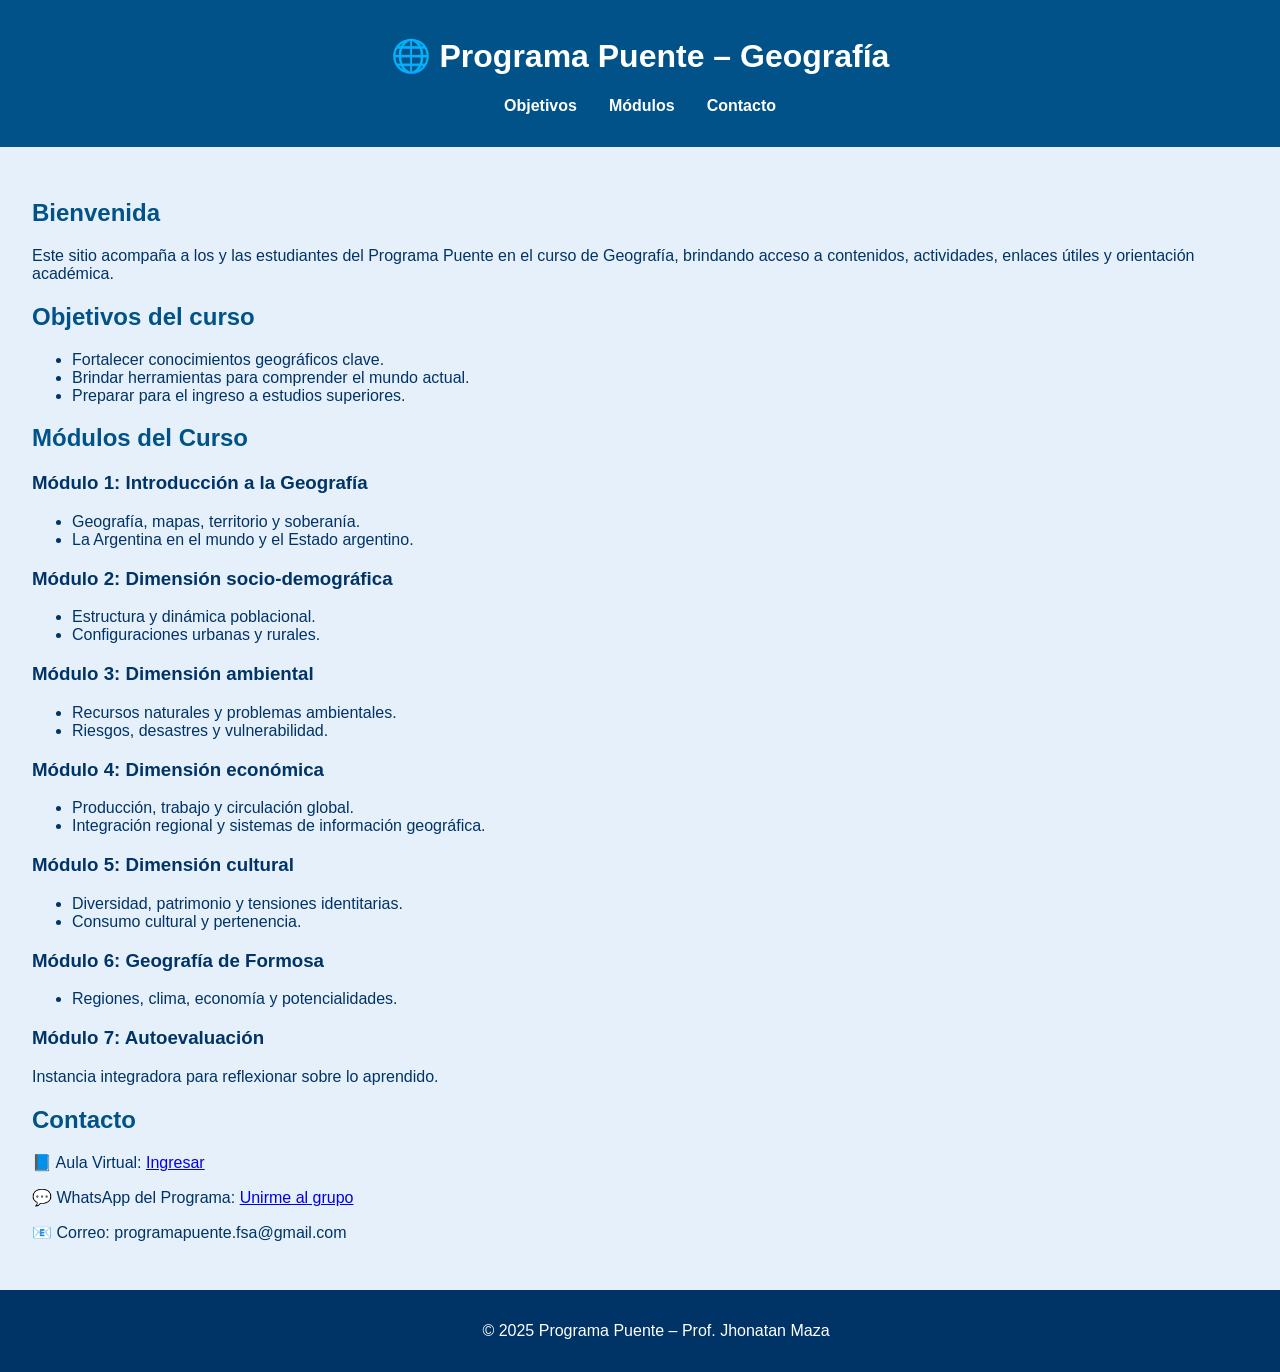
==== index.html @ fef169a4 "Add files via upload" ====
<!DOCTYPE html>
<html lang="es">
<head>
  <meta charset="UTF-8" />
  <meta name="viewport" content="width=device-width, initial-scale=1.0" />
  <title>Programa Puente - Geografía</title>
  <link rel="stylesheet" href="index.css" />
</head>
<body>
  <header>
    <h1>🌐 Programa Puente – Geografía</h1>
    <nav>
      <ul>
        <li><a href="#objetivos">Objetivos</a></li>
        <li><a href="#modulos">Módulos</a></li>
        <li><a href="#contacto">Contacto</a></li>
      </ul>
    </nav>
  </header>

  <main>
    <section id="presentacion">
      <h2>Bienvenida</h2>
      <p>Este sitio acompaña a los y las estudiantes del Programa Puente en el curso de Geografía, brindando acceso a contenidos, actividades, enlaces útiles y orientación académica.</p>
    </section>

    <section id="objetivos">
      <h2>Objetivos del curso</h2>
      <ul>
        <li>Fortalecer conocimientos geográficos clave.</li>
        <li>Brindar herramientas para comprender el mundo actual.</li>
        <li>Preparar para el ingreso a estudios superiores.</li>
      </ul>
    </section>

    <section id="modulos">
      <h2>Módulos del Curso</h2>
      <article>
        <h3>Módulo 1: Introducción a la Geografía</h3>
        <ul>
          <li>Geografía, mapas, territorio y soberanía.</li>
          <li>La Argentina en el mundo y el Estado argentino.</li>
        </ul>
      </article>
      <article>
        <h3>Módulo 2: Dimensión socio-demográfica</h3>
        <ul>
          <li>Estructura y dinámica poblacional.</li>
          <li>Configuraciones urbanas y rurales.</li>
        </ul>
      </article>
      <article>
        <h3>Módulo 3: Dimensión ambiental</h3>
        <ul>
          <li>Recursos naturales y problemas ambientales.</li>
          <li>Riesgos, desastres y vulnerabilidad.</li>
        </ul>
      </article>
      <article>
        <h3>Módulo 4: Dimensión económica</h3>
        <ul>
          <li>Producción, trabajo y circulación global.</li>
          <li>Integración regional y sistemas de información geográfica.</li>
        </ul>
      </article>
      <article>
        <h3>Módulo 5: Dimensión cultural</h3>
        <ul>
          <li>Diversidad, patrimonio y tensiones identitarias.</li>
          <li>Consumo cultural y pertenencia.</li>
        </ul>
      </article>
      <article>
        <h3>Módulo 6: Geografía de Formosa</h3>
        <ul>
          <li>Regiones, clima, economía y potencialidades.</li>
        </ul>
      </article>
      <article>
        <h3>Módulo 7: Autoevaluación</h3>
        <p>Instancia integradora para reflexionar sobre lo aprendido.</p>
      </article>
    </section>

    <section id="contacto">
      <h2>Contacto</h2>
      <p>📘 Aula Virtual: <a href="https://moodle.uplab.edu.ar/course/view.php?id=216" target="_blank">Ingresar</a></p>
      <p>💬 WhatsApp del Programa: <a href="https://chat.whatsapp.com/Fm2os7AcpgPIagKBnrlLQa" target="_blank">Unirme al grupo</a></p>
      <p>📧 Correo: programapuente.fsa@gmail.com</p>
    </section>
  </main>

  <footer>
    <p>© 2025 Programa Puente – Prof. Jhonatan Maza</p>
  </footer>

  <script src="index.js"></script>
</body>
</html>
---- index.css ----
body {
  font-family: 'Segoe UI', sans-serif;
  background-color: #e6f0fa;
  margin: 0;
  padding: 0;
  color: #003366;
}
header {
  background-color: #005288;
  color: white;
  padding: 1rem;
  text-align: center;
}
nav ul {
  display: flex;
  justify-content: center;
  list-style: none;
  padding: 0;
}
nav ul li {
  margin: 0 1rem;
}
nav ul li a {
  color: white;
  text-decoration: none;
  font-weight: bold;
}
main {
  padding: 2rem;
}
h2 {
  color: #005288;
}
footer {
  background-color: #003366;
  color: white;
  text-align: center;
  padding: 1rem;
  position: relative;
  bottom: 0;
  width: 100%;
}
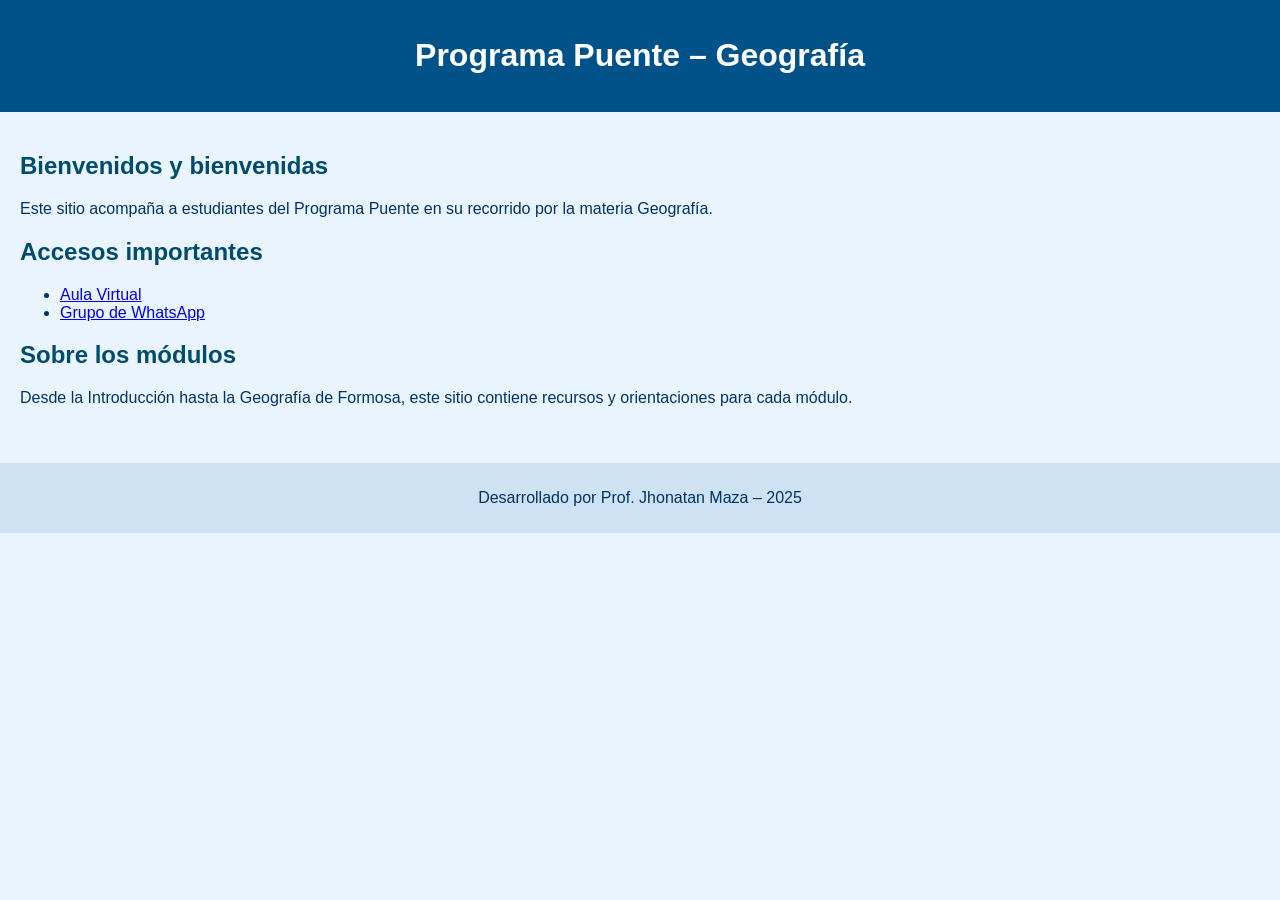
==== commit 9efa05f3: "Add files via upload" ====
--- a/index.html
+++ b/index.html
@@ -2,98 +2,37 @@
 <html lang="es">
 <head>
   <meta charset="UTF-8" />
-  <meta name="viewport" content="width=device-width, initial-scale=1.0" />
+  <meta name="viewport" content="width=device-width, initial-scale=1.0"/>
   <title>Programa Puente - Geografía</title>
   <link rel="stylesheet" href="index.css" />
 </head>
 <body>
   <header>
-    <h1>🌐 Programa Puente – Geografía</h1>
-    <nav>
-      <ul>
-        <li><a href="#objetivos">Objetivos</a></li>
-        <li><a href="#modulos">Módulos</a></li>
-        <li><a href="#contacto">Contacto</a></li>
-      </ul>
-    </nav>
+    <h1>Programa Puente – Geografía</h1>
   </header>
 
   <main>
-    <section id="presentacion">
-      <h2>Bienvenida</h2>
-      <p>Este sitio acompaña a los y las estudiantes del Programa Puente en el curso de Geografía, brindando acceso a contenidos, actividades, enlaces útiles y orientación académica.</p>
+    <section>
+      <h2>Bienvenidos y bienvenidas</h2>
+      <p>Este sitio acompaña a estudiantes del Programa Puente en su recorrido por la materia Geografía.</p>
     </section>
 
-    <section id="objetivos">
-      <h2>Objetivos del curso</h2>
+    <section>
+      <h2>Accesos importantes</h2>
       <ul>
-        <li>Fortalecer conocimientos geográficos clave.</li>
-        <li>Brindar herramientas para comprender el mundo actual.</li>
-        <li>Preparar para el ingreso a estudios superiores.</li>
+        <li><a href="https://moodle.uplab.edu.ar/course/view.php?id=216" target="_blank">Aula Virtual</a></li>
+        <li><a href="https://chat.whatsapp.com/Fm2os7AcpgPIagKBnrlLQa" target="_blank">Grupo de WhatsApp</a></li>
       </ul>
     </section>
 
-    <section id="modulos">
-      <h2>Módulos del Curso</h2>
-      <article>
-        <h3>Módulo 1: Introducción a la Geografía</h3>
-        <ul>
-          <li>Geografía, mapas, territorio y soberanía.</li>
-          <li>La Argentina en el mundo y el Estado argentino.</li>
-        </ul>
-      </article>
-      <article>
-        <h3>Módulo 2: Dimensión socio-demográfica</h3>
-        <ul>
-          <li>Estructura y dinámica poblacional.</li>
-          <li>Configuraciones urbanas y rurales.</li>
-        </ul>
-      </article>
-      <article>
-        <h3>Módulo 3: Dimensión ambiental</h3>
-        <ul>
-          <li>Recursos naturales y problemas ambientales.</li>
-          <li>Riesgos, desastres y vulnerabilidad.</li>
-        </ul>
-      </article>
-      <article>
-        <h3>Módulo 4: Dimensión económica</h3>
-        <ul>
-          <li>Producción, trabajo y circulación global.</li>
-          <li>Integración regional y sistemas de información geográfica.</li>
-        </ul>
-      </article>
-      <article>
-        <h3>Módulo 5: Dimensión cultural</h3>
-        <ul>
-          <li>Diversidad, patrimonio y tensiones identitarias.</li>
-          <li>Consumo cultural y pertenencia.</li>
-        </ul>
-      </article>
-      <article>
-        <h3>Módulo 6: Geografía de Formosa</h3>
-        <ul>
-          <li>Regiones, clima, economía y potencialidades.</li>
-        </ul>
-      </article>
-      <article>
-        <h3>Módulo 7: Autoevaluación</h3>
-        <p>Instancia integradora para reflexionar sobre lo aprendido.</p>
-      </article>
-    </section>
-
-    <section id="contacto">
-      <h2>Contacto</h2>
-      <p>📘 Aula Virtual: <a href="https://moodle.uplab.edu.ar/course/view.php?id=216" target="_blank">Ingresar</a></p>
-      <p>💬 WhatsApp del Programa: <a href="https://chat.whatsapp.com/Fm2os7AcpgPIagKBnrlLQa" target="_blank">Unirme al grupo</a></p>
-      <p>📧 Correo: programapuente.fsa@gmail.com</p>
+    <section>
+      <h2>Sobre los módulos</h2>
+      <p>Desde la Introducción hasta la Geografía de Formosa, este sitio contiene recursos y orientaciones para cada módulo.</p>
     </section>
   </main>
 
   <footer>
-    <p>© 2025 Programa Puente – Prof. Jhonatan Maza</p>
+    <p>Desarrollado por Prof. Jhonatan Maza – 2025</p>
   </footer>
-
-  <script src="index.js"></script>
 </body>
-</html>
+</html>
--- a/index.css
+++ b/index.css
@@ -1,43 +1,29 @@
-
 body {
-  font-family: 'Segoe UI', sans-serif;
-  background-color: #e6f0fa;
+  font-family: 'Segoe UI', Tahoma, Geneva, Verdana, sans-serif;
+  background-color: #eaf4ff;
   margin: 0;
   padding: 0;
   color: #003366;
 }
+
 header {
   background-color: #005288;
   color: white;
-  padding: 1rem;
+  padding: 1em;
   text-align: center;
 }
-nav ul {
-  display: flex;
-  justify-content: center;
-  list-style: none;
-  padding: 0;
+
+main {
+  padding: 20px;
 }
-nav ul li {
-  margin: 0 1rem;
+
+h2 {
+  color: #004c6d;
 }
-nav ul li a {
-  color: white;
-  text-decoration: none;
-  font-weight: bold;
-}
-main {
-  padding: 2rem;
-}
-h2 {
-  color: #005288;
-}
+
 footer {
-  background-color: #003366;
-  color: white;
   text-align: center;
-  padding: 1rem;
-  position: relative;
-  bottom: 0;
-  width: 100%;
-}
+  background-color: #cfe2f3;
+  padding: 10px;
+  margin-top: 20px;
+}
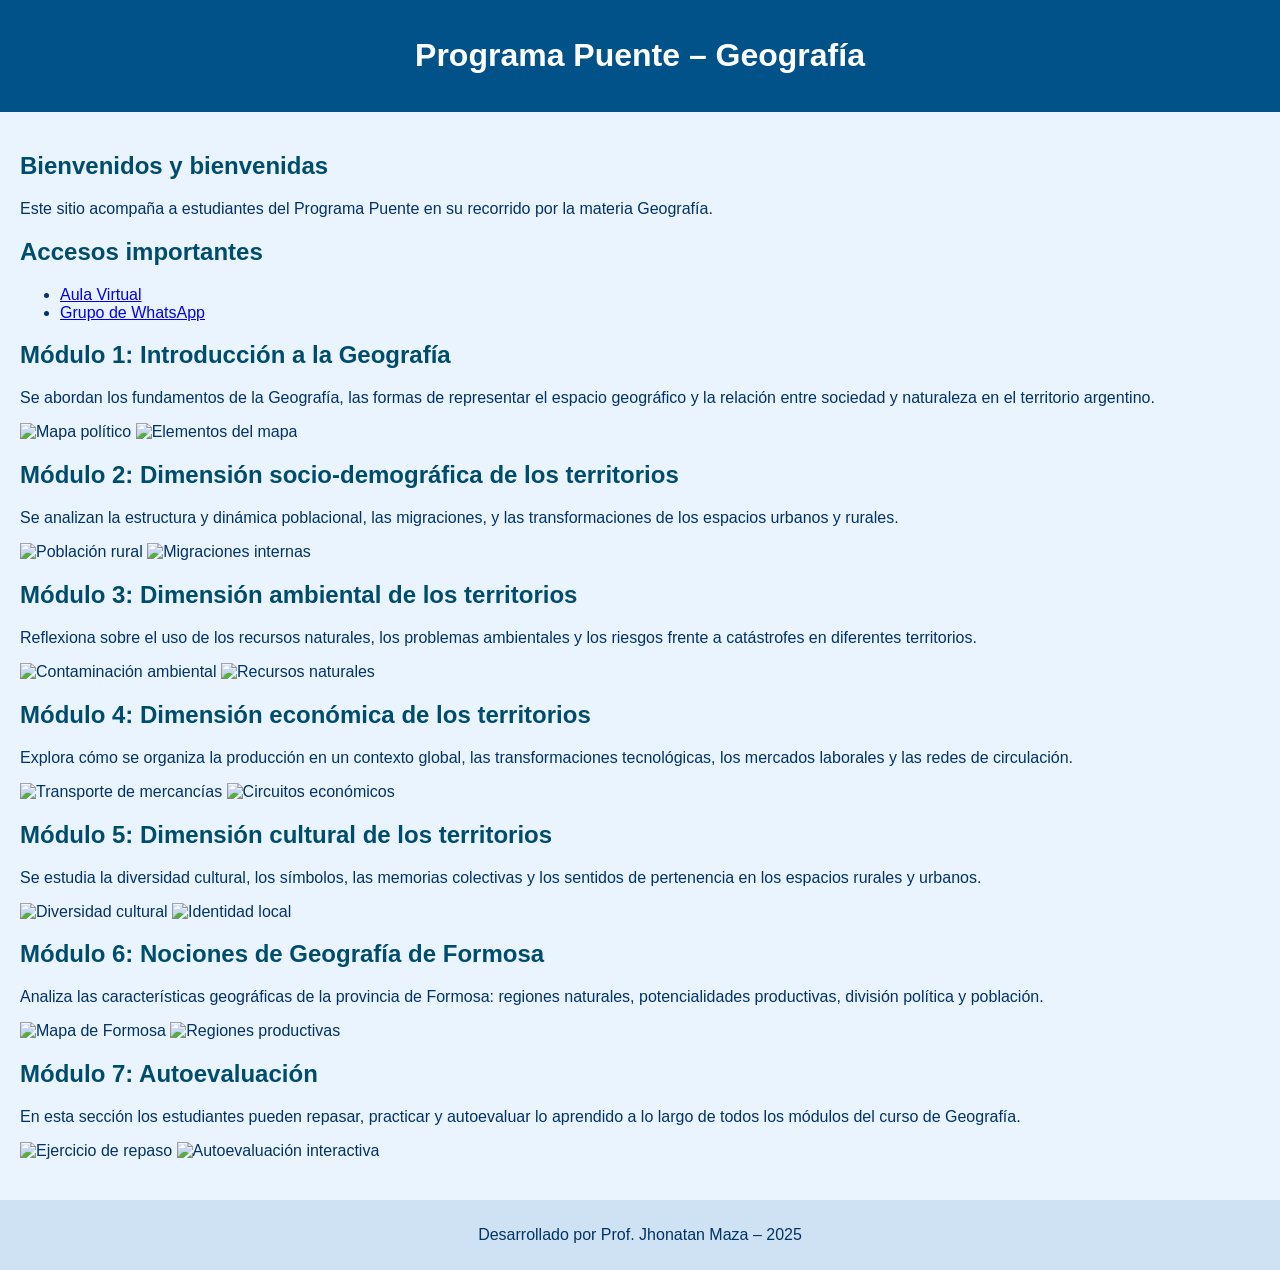
==== commit cd3ec407: "Update index.html" ====
--- a/index.html
+++ b/index.html
@@ -24,15 +24,87 @@
         <li><a href="https://chat.whatsapp.com/Fm2os7AcpgPIagKBnrlLQa" target="_blank">Grupo de WhatsApp</a></li>
       </ul>
     </section>
+<section id="modulo1">
+  <h2>Módulo 1: Introducción a la Geografía</h2>
+  <p>
+    Se abordan los fundamentos de la Geografía, las formas de representar el espacio geográfico y la relación entre sociedad y naturaleza en el territorio argentino.
+  </p>
+  <div class="galeria">
+    <img src="images/modulo1_1.jpg" alt="Mapa político" />
+    <img src="images/modulo1_2.jpg" alt="Elementos del mapa" />
+  </div>
+</section>
 
-    <section>
-      <h2>Sobre los módulos</h2>
-      <p>Desde la Introducción hasta la Geografía de Formosa, este sitio contiene recursos y orientaciones para cada módulo.</p>
-    </section>
+<section id="modulo2">
+  <h2>Módulo 2: Dimensión socio-demográfica de los territorios</h2>
+  <p>
+    Se analizan la estructura y dinámica poblacional, las migraciones, y las transformaciones de los espacios urbanos y rurales.
+  </p>
+  <div class="galeria">
+    <img src="images/modulo2_1.jpg" alt="Población rural" />
+    <img src="images/modulo2_2.jpg" alt="Migraciones internas" />
+  </div>
+</section>
+
+<section id="modulo3">
+  <h2>Módulo 3: Dimensión ambiental de los territorios</h2>
+  <p>
+    Reflexiona sobre el uso de los recursos naturales, los problemas ambientales y los riesgos frente a catástrofes en diferentes territorios.
+  </p>
+  <div class="galeria">
+    <img src="images/modulo3_1.jpg" alt="Contaminación ambiental" />
+    <img src="images/modulo3_2.jpg" alt="Recursos naturales" />
+  </div>
+</section>
+
+<section id="modulo4">
+  <h2>Módulo 4: Dimensión económica de los territorios</h2>
+  <p>
+    Explora cómo se organiza la producción en un contexto global, las transformaciones tecnológicas, los mercados laborales y las redes de circulación.
+  </p>
+  <div class="galeria">
+    <img src="images/modulo4_1.jpg" alt="Transporte de mercancías" />
+    <img src="images/modulo4_2.jpg" alt="Circuitos económicos" />
+  </div>
+</section>
+
+<section id="modulo5">
+  <h2>Módulo 5: Dimensión cultural de los territorios</h2>
+  <p>
+    Se estudia la diversidad cultural, los símbolos, las memorias colectivas y los sentidos de pertenencia en los espacios rurales y urbanos.
+  </p>
+  <div class="galeria">
+    <img src="images/modulo5_1.jpg" alt="Diversidad cultural" />
+    <img src="images/modulo5_2.jpg" alt="Identidad local" />
+  </div>
+</section>
+
+<section id="modulo6">
+  <h2>Módulo 6: Nociones de Geografía de Formosa</h2>
+  <p>
+    Analiza las características geográficas de la provincia de Formosa: regiones naturales, potencialidades productivas, división política y población.
+  </p>
+  <div class="galeria">
+    <img src="images/modulo6_1.jpg" alt="Mapa de Formosa" />
+    <img src="images/modulo6_2.jpg" alt="Regiones productivas" />
+  </div>
+</section>
+
+<section id="modulo7">
+  <h2>Módulo 7: Autoevaluación</h2>
+  <p>
+    En esta sección los estudiantes pueden repasar, practicar y autoevaluar lo aprendido a lo largo de todos los módulos del curso de Geografía.
+  </p>
+  <div class="galeria">
+    <img src="images/modulo7_1.jpg" alt="Ejercicio de repaso" />
+    <img src="images/modulo7_2.jpg" alt="Autoevaluación interactiva" />
+  </div>
+</section>
+
   </main>
 
   <footer>
     <p>Desarrollado por Prof. Jhonatan Maza – 2025</p>
   </footer>
 </body>
-</html>+</html>
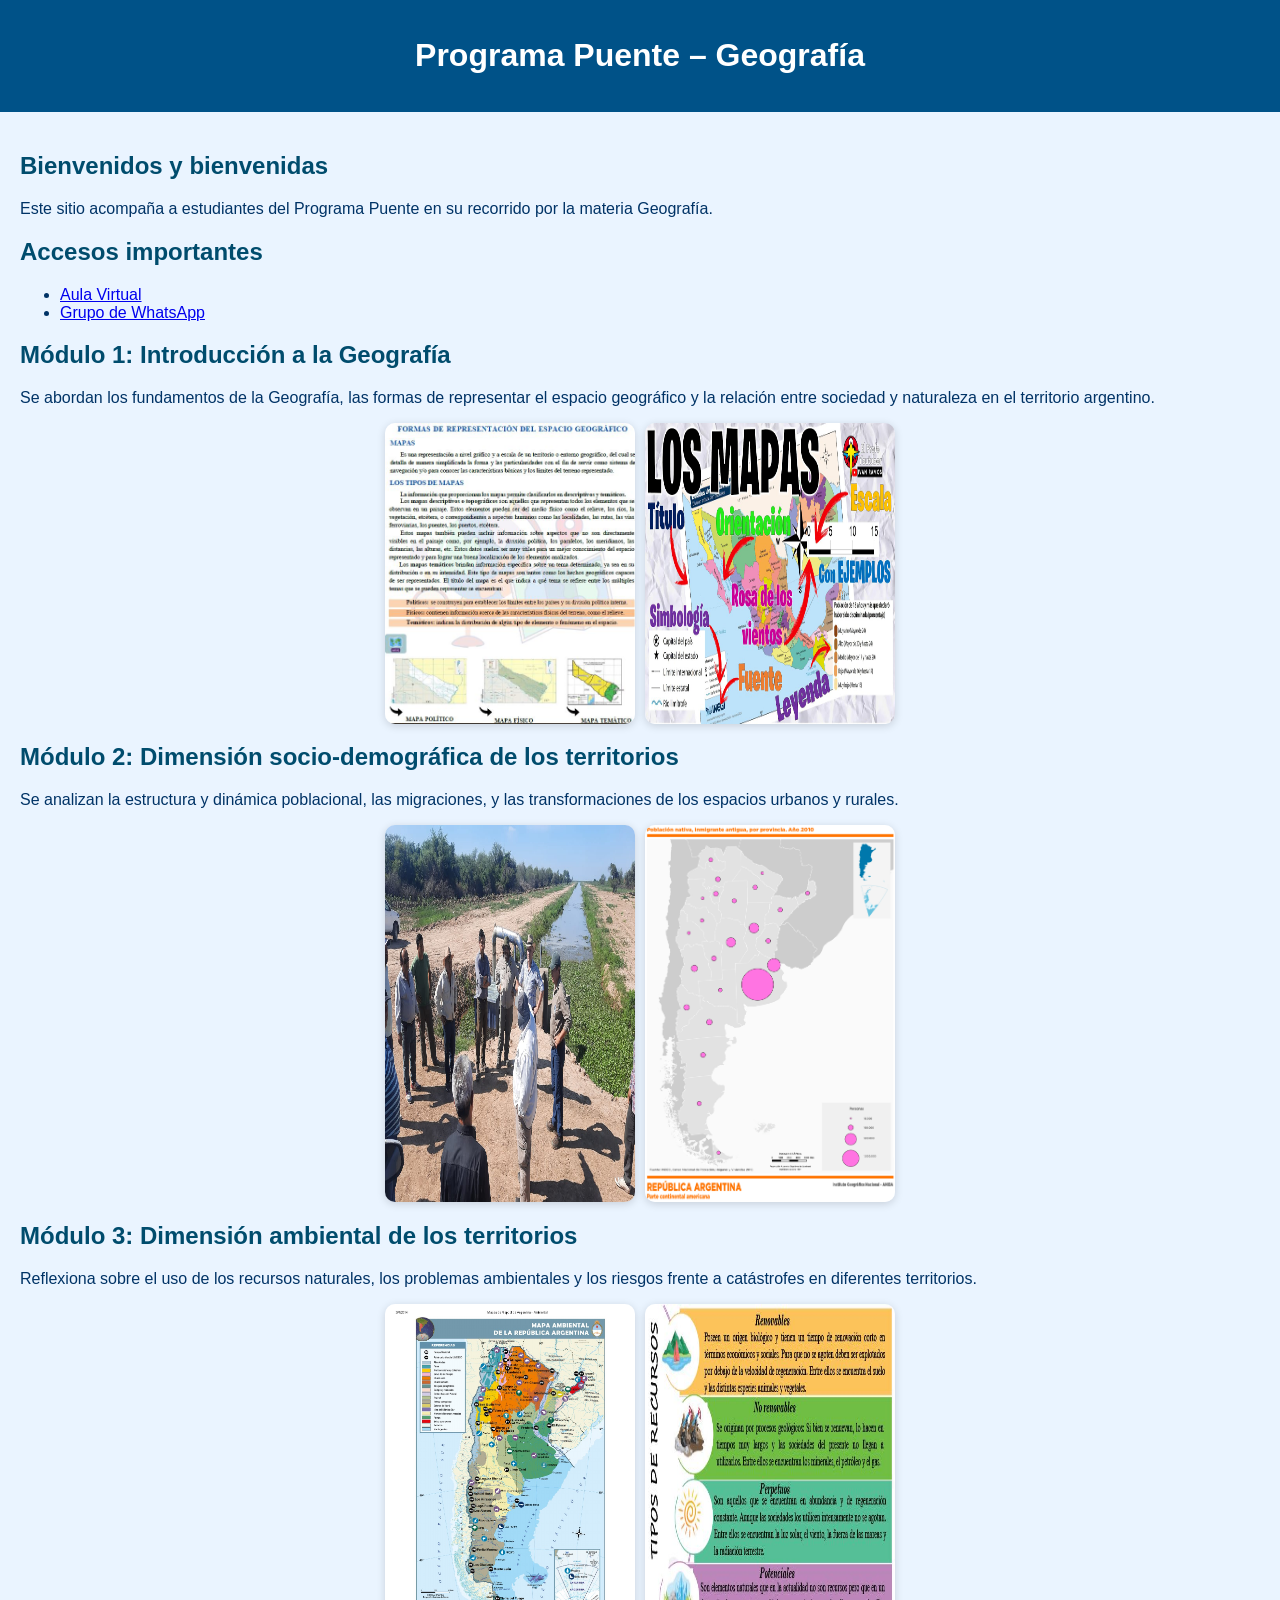
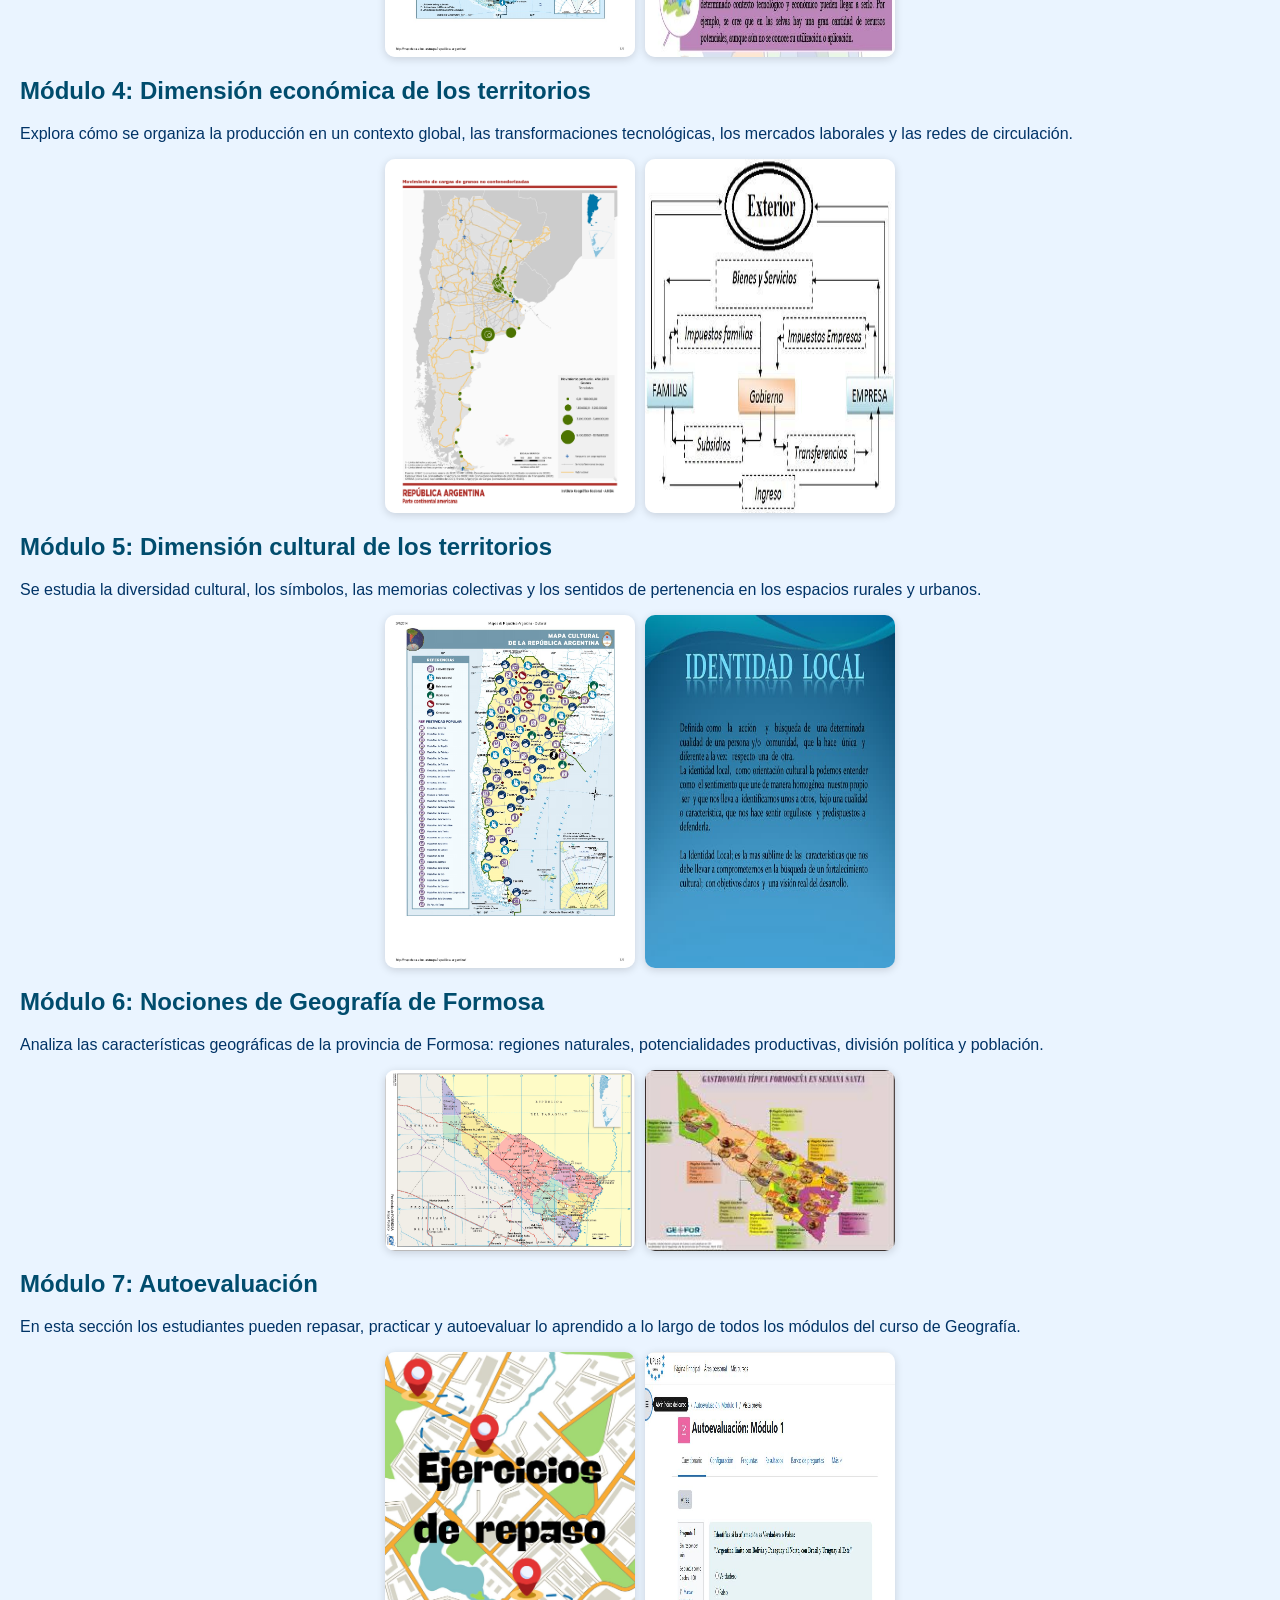
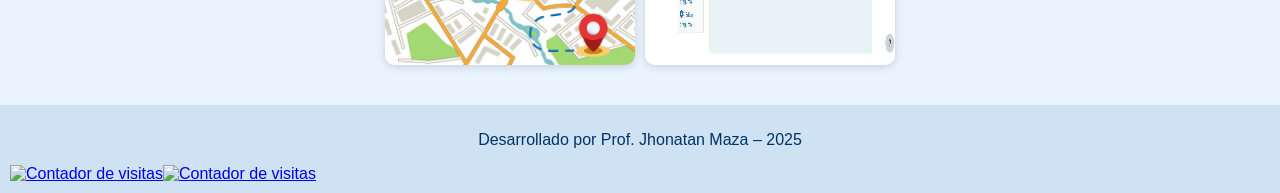
==== commit ec86515f: "Update index.html" ====
--- a/index.html
+++ b/index.html
@@ -103,8 +103,26 @@
 
   </main>
 
-  <footer>
-    <p>Desarrollado por Prof. Jhonatan Maza – 2025</p>
-  </footer>
-</body>
-</html>
+ <footer>
+  <p>Desarrollado por Prof. Jhonatan Maza – 2025</p>
+
+  <!-- Contador de visitas -->
+  <nobr>
+    <table border="0" cellspacing="0" cellpadding="0">
+      <tbody>
+        <tr>
+          <td>
+            <a href="https://www.stylemap.co.jp/counter/taiwan/">
+              <img src="https://www.f-counter.net/ani1/66/1755544255/" alt="Contador de visitas" border="0" style="margin:0; padding:0; border:0; vertical-align:bottom">
+            </a>
+          </td>
+          <td>
+            <a href="https://www.stylemap.co.jp/counter/taiwan/">
+              <img src="https://www.f-counter.net/ani2/66/1755544255/" alt="Contador de visitas" border="0" style="margin:0; padding:0; border:0; vertical-align:bottom">
+            </a>
+          </td>
+        </tr>
+      </tbody>
+    </table>
+  </nobr>
+</footer>
--- a/index.css
+++ b/index.css
@@ -26,4 +26,17 @@
   background-color: #cfe2f3;
   padding: 10px;
   margin-top: 20px;
-}+}
+.galeria {
+  display: flex;
+  gap: 10px;
+  flex-wrap: wrap;
+  justify-content: center;
+  margin-top: 10px;
+}
+
+.galeria img {
+  width: 250px;
+  border-radius: 10px;
+  box-shadow: 0 2px 8px rgba(0, 0, 0, 0.15);
+}
